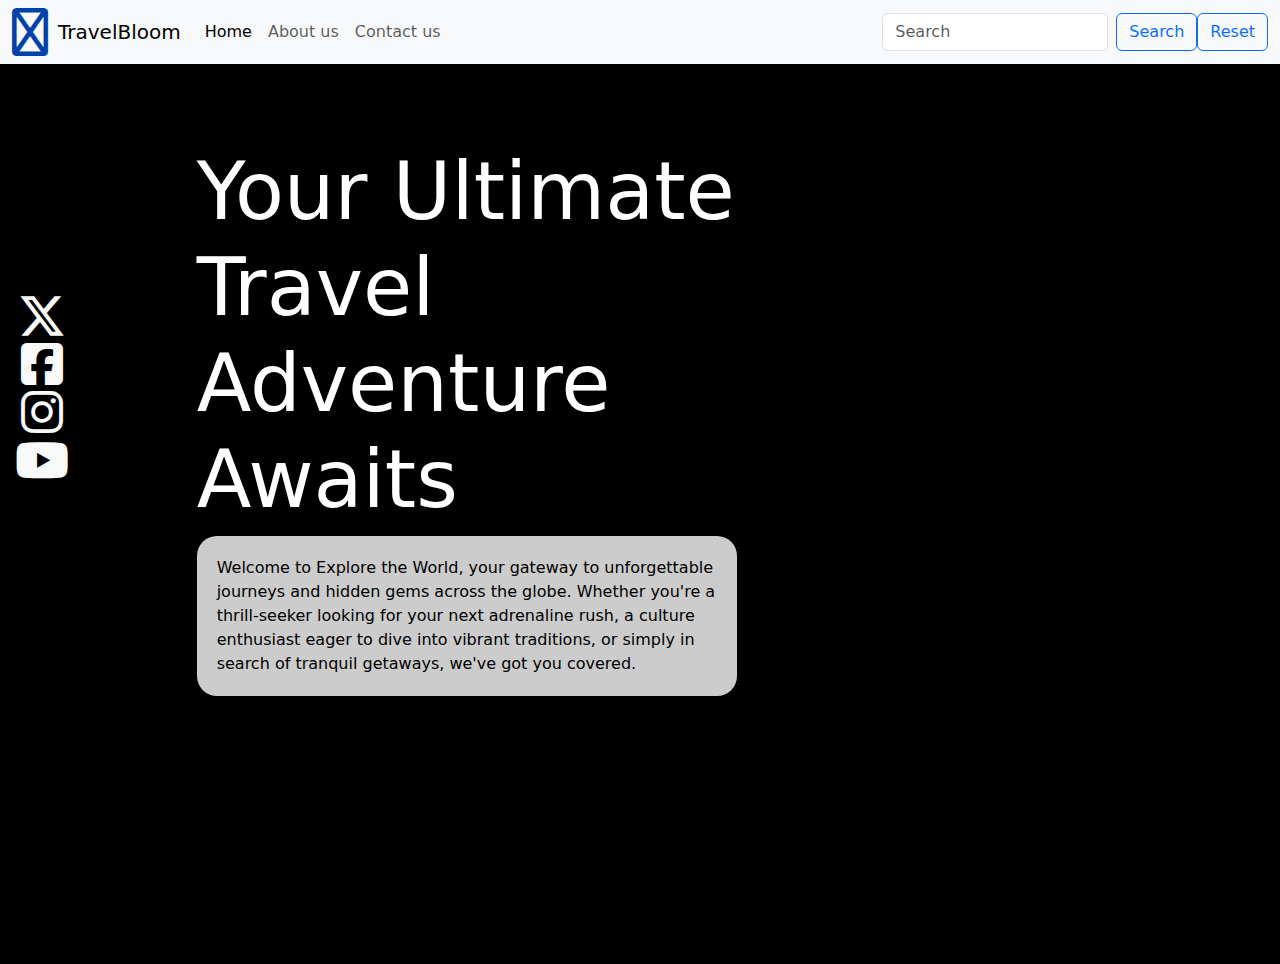
==== travelRecommendation/travelRecommendation.html @ 61f5baf0 "initial commit" ====
<!DOCTYPE html>
<html lang="en">
<head>
    <meta charset="UTF-8">
    <meta name="viewport" content="width=device-width, initial-scale=1.0">
    <title>TravelBloom</title>
    <link href="https://cdn.jsdelivr.net/npm/bootstrap@5.3.3/dist/css/bootstrap.min.css" rel="stylesheet" integrity="sha384-QWTKZyjpPEjISv5WaRU9OFeRpok6YctnYmDr5pNlyT2bRjXh0JMhjY6hW+ALEwIH" crossorigin="anonymous">
    <link rel="preconnect" href="https://fonts.googleapis.com">
    <link rel="preconnect" href="https://fonts.gstatic.com" crossorigin>
    <link href="https://fonts.googleapis.com/css2?family=Prata&display=swap" rel="stylesheet">
    <link rel="stylesheet" href="https://cdnjs.cloudflare.com/ajax/libs/font-awesome/6.6.0/css/all.min.css"/>
    <link rel="stylesheet" href="styles.css"/>
    <link rel="icon" href="http://adq.eai.today/travelbloom/favicon.ico" type="image/x-icon">
</head>
<body>
    <header>
        <nav class="navbar navbar-expand-lg bg-body-tertiary">
            <div class="container-fluid">
                <i class="fa-regular fa-plane" style="color: #0042aa; font-size: 3rem; padding-right: 10px;"></i><a class="navbar-brand" href="travelRecommendation.html">TravelBloom</a>
              <button class="navbar-toggler" type="button" data-bs-toggle="collapse" data-bs-target="#navbarSupportedContent" aria-controls="navbarSupportedContent" aria-expanded="false" aria-label="Toggle navigation">
                <span class="navbar-toggler-icon"></span>
              </button>
              <div class="collapse navbar-collapse" id="navbarSupportedContent">
                <ul class="navbar-nav me-auto mb-2 mb-lg-0">
                  <li class="nav-item">
                    <a class="nav-link active" aria-current="page" href="travelRecommendation.html">Home</a>
                  </li>
                  <li class="nav-item">
                    <a class="nav-link" href="aboutus.html">About us</a>
                  </li>
                  <li class="nav-item">
                    <a class="nav-link" href="contact.html">Contact us</a>
                  </li>
                </ul>
                <form class="d-flex" role="search">
                  <input class="form-control me-2" id="search" type="search" placeholder="Search" aria-label="Search">
                  <span class="btn btn-outline-primary" onClick="search()">Search</span>
                  <span class="btn btn-outline-primary" onClick="reset()">Reset</span>
                </form>
              </div>
            </div>
          </nav>
    </header>
    <main>
        <div class="content main-section">
            <div class="row">
                <div class="col-1 d-flex flex-column social align-items-center justify-content-center">
                    <i class="fa-brands fa-x-twitter" style="color: #f8f9f9;"></i>
                    <i class="fa-brands fa-square-facebook" style="color: #f8f9f9;"></i>
                    <i class="fa-brands fa-instagram" style="color: #f8f9f9;"></i>
                    <i class="fa-brands fa-youtube" style="color: #f8f9f9;"></i>
                </div>
                <div class="col-6 d-flex flex-column align-items-end justify-content-center hero">
                    <h1 class="hero-title">Your Ultimate Travel Adventure Awaits</h1>
                    <p class="hero-content">
                        Welcome to Explore the World, your gateway to unforgettable journeys and hidden gems across the globe. Whether you're a thrill-seeker looking for your next adrenaline rush, a culture enthusiast eager to dive into vibrant traditions, or simply in search of tranquil getaways, we've got you covered.  
                    </p>
                </div>
            </div>
        </div>
    </main>
    <footer>

    </footer>
    <script src="https://cdn.jsdelivr.net/npm/bootstrap@5.3.3/dist/js/bootstrap.bundle.min.js" integrity="sha384-YvpcrYf0tY3lHB60NNkmXc5s9fDVZLESaAA55NDzOxhy9GkcIdslK1eN7N6jIeHz" crossorigin="anonymous"></script>
    <script src="travelRecommendation.js"></script>
</body>
</html>
---- travelRecommendation/styles.css ----
.main-section {
    height: 100vh; /* Full viewport height */
    width: 100vw;  /* Full viewport width */
    background-image: url('http://adq.eai.today/travelbloom/home.webp'); 
    background-size: cover; /* Cover the entire area */
    background-position: center; /* Center the image */
    background-repeat: repeat; /* Do not repeat the image */
    position: relative; /* Ensure positioning context for child elements */
 
}
body {
    background-color: black;
}

.hero {
    padding-top:80px;
    padding-left: 100px;
}
.hero-title{
    color:white;
    font-size: 5rem;
}
.hero-content, .hero-contact{
    color: black;
    background-color:white;
    padding: 20px;
    border-radius: 20px;
    opacity: 0.8;
}
.social {
    font-size: 3rem;
}
.team {
    color: white;
}
.card {
    background-color: white;
}
.card-person{
    padding: 5px;
    margin: 10px;
}
.contact-form {
    background-color: #ffffff; /* White background for the form */
    padding: 20px;
    border-radius: 8px;
    box-shadow: 0 0 10px rgba(0, 0, 0, 0.1);
}
.contact-form .form-control {
    border-radius: 4px;
}
.contact-form .btn {
    border-radius: 4px;
}
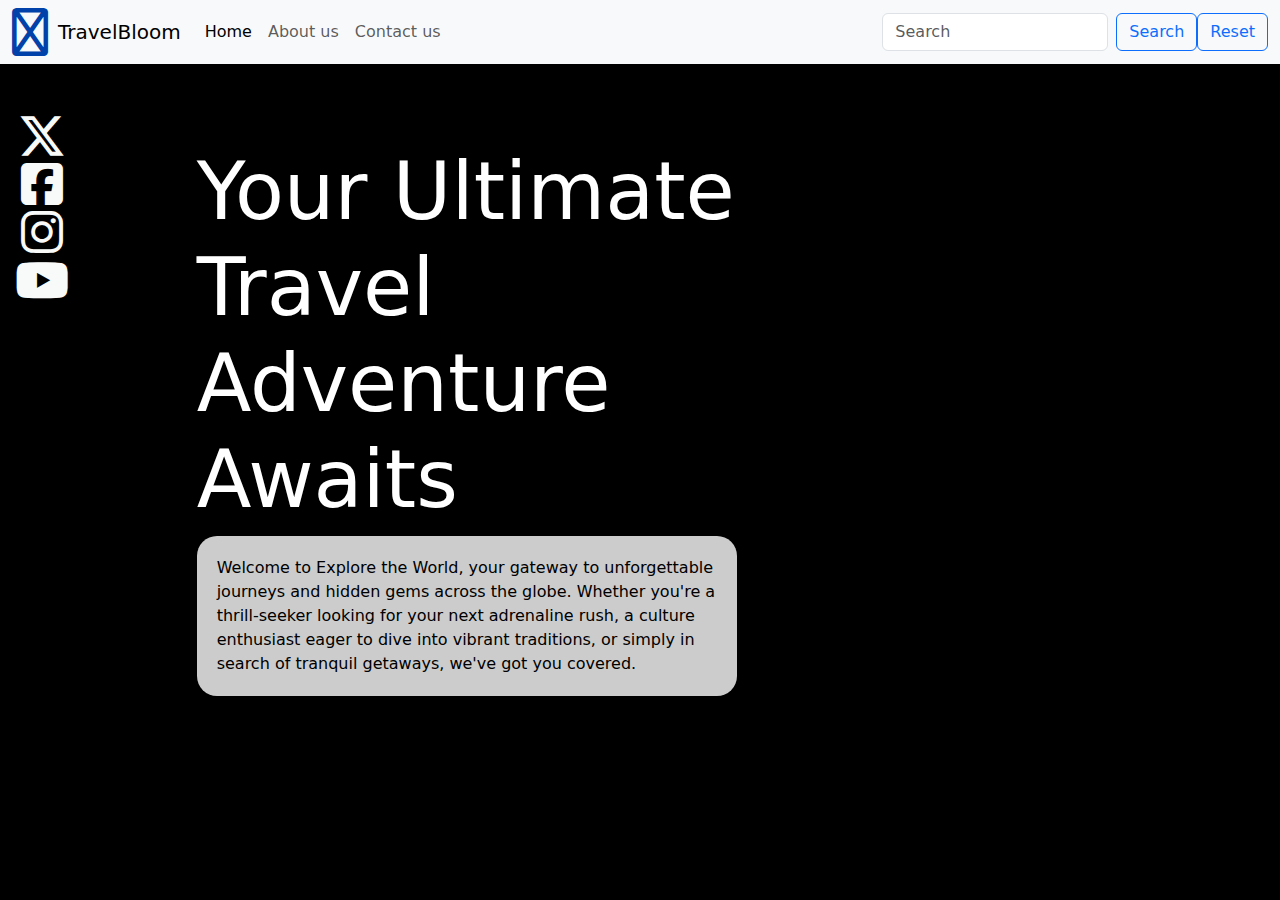
==== commit 58fd7624: "added search functionality" ====
--- a/travelRecommendation/travelRecommendation.html
+++ b/travelRecommendation/travelRecommendation.html
@@ -44,17 +44,20 @@
     <main>
         <div class="content main-section">
             <div class="row">
-                <div class="col-1 d-flex flex-column social align-items-center justify-content-center">
+                <div class="col-1 d-flex flex-column social align-items-center justify-content-top mt-5">
                     <i class="fa-brands fa-x-twitter" style="color: #f8f9f9;"></i>
                     <i class="fa-brands fa-square-facebook" style="color: #f8f9f9;"></i>
                     <i class="fa-brands fa-instagram" style="color: #f8f9f9;"></i>
                     <i class="fa-brands fa-youtube" style="color: #f8f9f9;"></i>
                 </div>
-                <div class="col-6 d-flex flex-column align-items-end justify-content-center hero">
+                <div class="col-6 d-flex flex-column align-items-end justify-content-top hero">
                     <h1 class="hero-title">Your Ultimate Travel Adventure Awaits</h1>
                     <p class="hero-content">
                         Welcome to Explore the World, your gateway to unforgettable journeys and hidden gems across the globe. Whether you're a thrill-seeker looking for your next adrenaline rush, a culture enthusiast eager to dive into vibrant traditions, or simply in search of tranquil getaways, we've got you covered.  
                     </p>
+                </div>
+                <div class="col-4 d-flex flex-column hero results" id="results">
+
                 </div>
             </div>
         </div>
--- a/travelRecommendation/styles.css
+++ b/travelRecommendation/styles.css
@@ -1,12 +1,11 @@
-.main-section {
+body {
     height: 100vh; /* Full viewport height */
     width: 100vw;  /* Full viewport width */
     background-image: url('http://adq.eai.today/travelbloom/home.webp'); 
     background-size: cover; /* Cover the entire area */
     background-position: center; /* Center the image */
-    background-repeat: repeat; /* Do not repeat the image */
-    position: relative; /* Ensure positioning context for child elements */
- 
+    background-repeat: no-repeat; /* Do not repeat the image */
+    background-attachment: scroll;
 }
 body {
     background-color: black;
@@ -51,4 +50,13 @@
 }
 .contact-form .btn {
     border-radius: 4px;
+}
+
+.results {
+    color: white;
+    font-size: 3rem;
+}
+
+.card-search {
+    font-size: 1rem;
 }